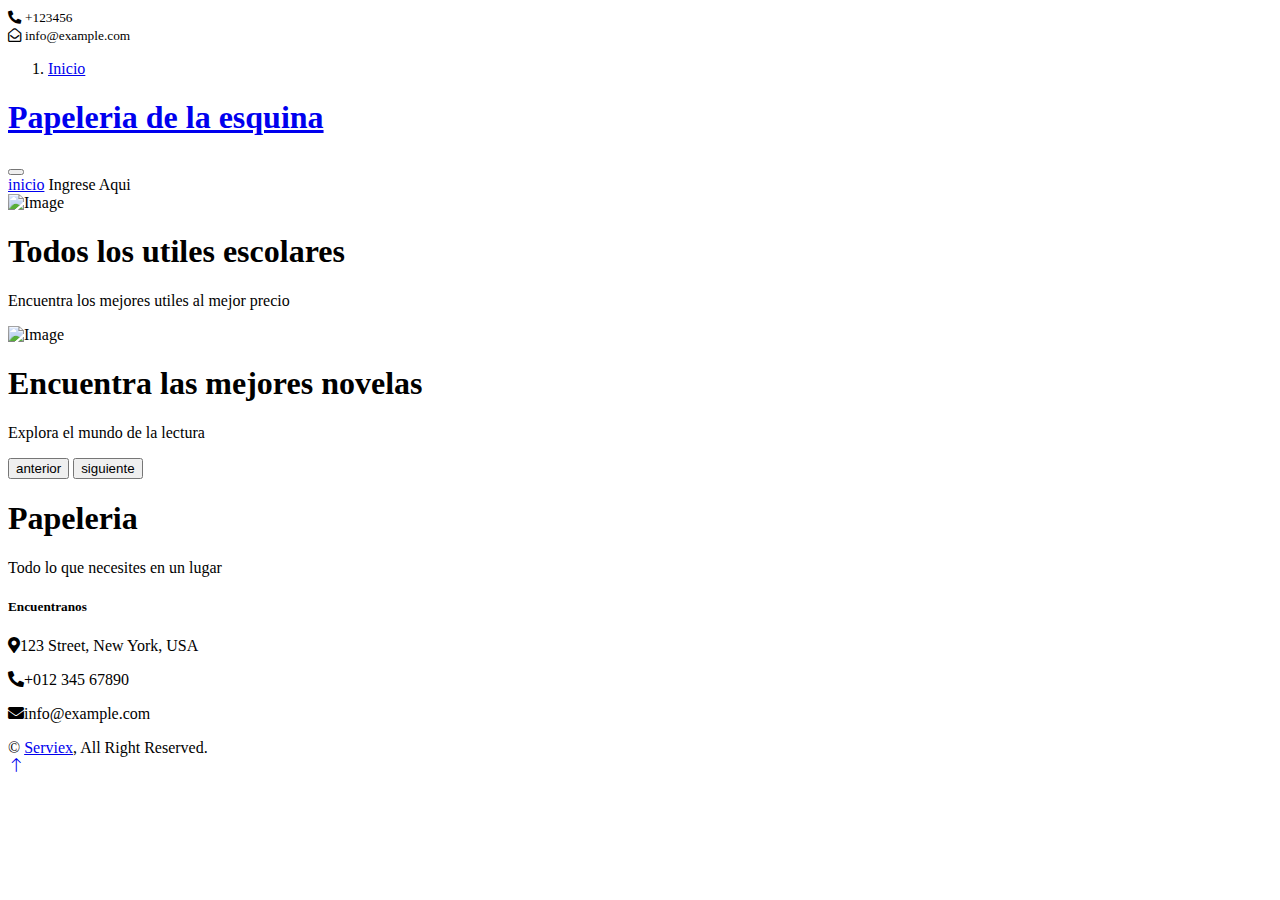
==== src/main/resources/templates/index.html @ ad92fa60 "ajustes de vista" ====
<!DOCTYPE html>
<html lang="en">

<head>
    <meta charset="utf-8">
    <title>Papeleria</title>
    <!-- Favicon -->
    <link href="../img/favicon.ico" rel="icon">

    <!-- Google Web Fonts -->
    <link rel="preconnect" href="https://fonts.googleapis.com">
    <link rel="preconnect" href="https://fonts.gstatic.com" crossorigin>
    <link href="https://fonts.googleapis.com/css2?family=Roboto+Slab:wght@400;600;800&family=Roboto:wght@400;500;700&display=swap" rel="stylesheet"> 

    <!-- Icon Font Stylesheet -->
    <link href="https://cdnjs.cloudflare.com/ajax/libs/font-awesome/5.10.0/css/all.min.css" rel="stylesheet">
    <link href="https://cdn.jsdelivr.net/npm/bootstrap-icons@1.4.1/font/bootstrap-icons.css" rel="stylesheet">


    <!-- Customized Bootstrap Stylesheet -->
  <link href="https://cdn.jsdelivr.net/npm/bootstrap@5.0.2/dist/css/bootstrap.min.css" rel="stylesheet" integrity="sha384-EVSTQN3/azprG1Anm3QDgpJLIm9Nao0Yz1ztcQTwFspd3yD65VohhpuuCOmLASjC" crossorigin="anonymous">


  <!-- Template Stylesheet -->
    <link href="../css/style.css" rel="stylesheet">
</head>

<body>
    <!-- Spinner Start -->
    <div id="spinner" class="show bg-white position-fixed translate-middle w-100 vh-100 top-50 start-50 d-flex align-items-center justify-content-center">
        <div class="spinner-grow text-primary" role="status"></div>
    </div>
    <!-- Spinner End -->


    <!-- Topbar Start -->
    <div class="container-fluid bg-dark text-white-50 py-2 px-0 d-none d-lg-block">
        <div class="row gx-0 align-items-center">
            <div class="col-lg-7 px-5 text-start">
                <div class="h-100 d-inline-flex align-items-center me-4">
                    <small class="fa fa-phone-alt me-2"></small>
                    <small>+123456</small>
                </div>
                <div class="h-100 d-inline-flex align-items-center me-4">
                    <small class="far fa-envelope-open me-2"></small>
                    <small>info@example.com</small>
                </div>
            </div>
            <div class="col-lg-5 px-5 text-end">
                <ol class="breadcrumb justify-content-end mb-0">
                    <li class="breadcrumb-item"><a class="text-white-50 small" href="#">Inicio</a></li>

                </ol>
            </div>
        </div>
    </div>

    <nav class="navbar navbar-expand-lg bg-white navbar-light sticky-top px-4 px-lg-5">
        <a href="index.html" class="navbar-brand d-flex align-items-center">
            <h1 class="m-0"><img class="img-fluid me-3" src="../img/logo.png" alt="">Papeleria de la esquina</h1>
        </a>
        <button type="button" class="navbar-toggler" data-bs-toggle="collapse" data-bs-target="#navbarCollapse">
            <span class="navbar-toggler-icon"></span>
        </button>
        <div class="collapse navbar-collapse" id="navbarCollapse">
            <div class="navbar-nav mx-auto bg-light pe-4 py-3 py-lg-0">
                <a href="index.html" class="nav-item nav-link active">inicio</a>
                <a class="nav-item nav-link" th:href="@{/oauth2/authorization/auth0}">Ingrese Aqui</a>
            </div>

        </div>
    </nav>
    <!-- Navbar End -->


    <!-- Carousel Start -->
    <div class="container-fluid p-0 mb-5">
        <div id="header-carousel" class="carousel slide" data-bs-ride="carousel">
            <div class="carousel-inner">
                <div class="carousel-item active">
                    <img class="d-block w-50"  src="../img/carucel1.png" alt="Image" data-holder-rendered="true">
                    <div class="carousel-caption">
                        <div class="container">
                            <div class="row justify-content-center">
                                <div class="col-lg-7 pt-5">
                                    <h1 class="text-white mb-4 animated slideInDown">Todos los utiles escolares</h1>
                                    <p class="ftext-white mb-4 pb-2 mx-sm-5 animated slideInDown">Encuentra los mejores utiles al mejor precio</p>
                                </div>
                            </div>
                        </div>
                    </div>
                </div>
                <div class="carousel-item">
                    <img class="d-block w-50" src="../img/carucel2.png" alt="Image" data-holder-rendered="true">
                    <div class="carousel-caption">
                        <div class="container">
                            <div class="row justify-content-center">
                                <div class="col-lg-7">
                                    <h1 class="text-white mb-4 animated slideInDown">Encuentra las mejores novelas</h1>
                                    <p class="ftext-white mb-4 pb-2 mx-sm-5 animated slideInDown">Explora el mundo de la lectura</p>

                                </div>
                            </div>
                        </div>
                    </div>
                </div>
            </div>
            <button class="carousel-control-prev" type="button" data-bs-target="#header-carousel"
                data-bs-slide="prev">
                <span class="carousel-control-prev-icon" aria-hidden="true"></span>
                <span class="visually-hidden">anterior</span>
            </button>
            <button class="carousel-control-next" type="button" data-bs-target="#header-carousel"
                data-bs-slide="next">
                <span class="carousel-control-next-icon" aria-hidden="true"></span>
                <span class="visually-hidden">siguiente</span>
            </button>
        </div>
    </div>
    <!-- Carousel End -->




    <!-- Footer Start -->
    <div class="container-fluid bg-dark footer mt-0 pt-0 fadeIn">
        <div class="container py-1">
            <div class="row">
                <div class="col-md-6">
                    <h1 class="text-white mb-4">
                        <img class="img-fluid me-3" style="width: 10%" src="../img/logo.png" alt="">Papeleria
                    </h1>
                    <span>Todo lo que necesites en un lugar</span>
                </div>

                <div class="col-lg-3 col-md-6">
                    <h5 class="text-light mb-4">Encuentranos</h5>
                    <p><i class="fa fa-map-marker-alt me-3"></i>123 Street, New York, USA</p>
                    <p><i class="fa fa-phone-alt me-3"></i>+012 345 67890</p>
                    <p><i class="fa fa-envelope me-3"></i>info@example.com</p>
                </div>

            </div>
        </div>
        <div class="container-fluid copyright">
            <div class="container">
                <div class="row">
                    <div class="col-md-6 text-center text-md-start mb-3 mb-md-0">
                        &copy; <a href="#">Serviex</a>, All Right Reserved.
                    </div>

                </div>
            </div>
        </div>
    </div>
    <!-- Footer End -->


    <!-- Back to Top -->
    <a href="#" class="btn btn-lg btn-primary btn-lg-square rounded-circle back-to-top"><i class="bi bi-arrow-up"></i></a>


    <!-- JavaScript Libraries -->
    <script src="https://code.jquery.com/jquery-3.4.1.min.js"></script>
    <script src="https://cdn.jsdelivr.net/npm/bootstrap@5.0.0/dist/js/bootstrap.bundle.min.js"></script>


    <!-- Template Javascript -->
    <script src="../js/main.js"></script>
</body>

</html>
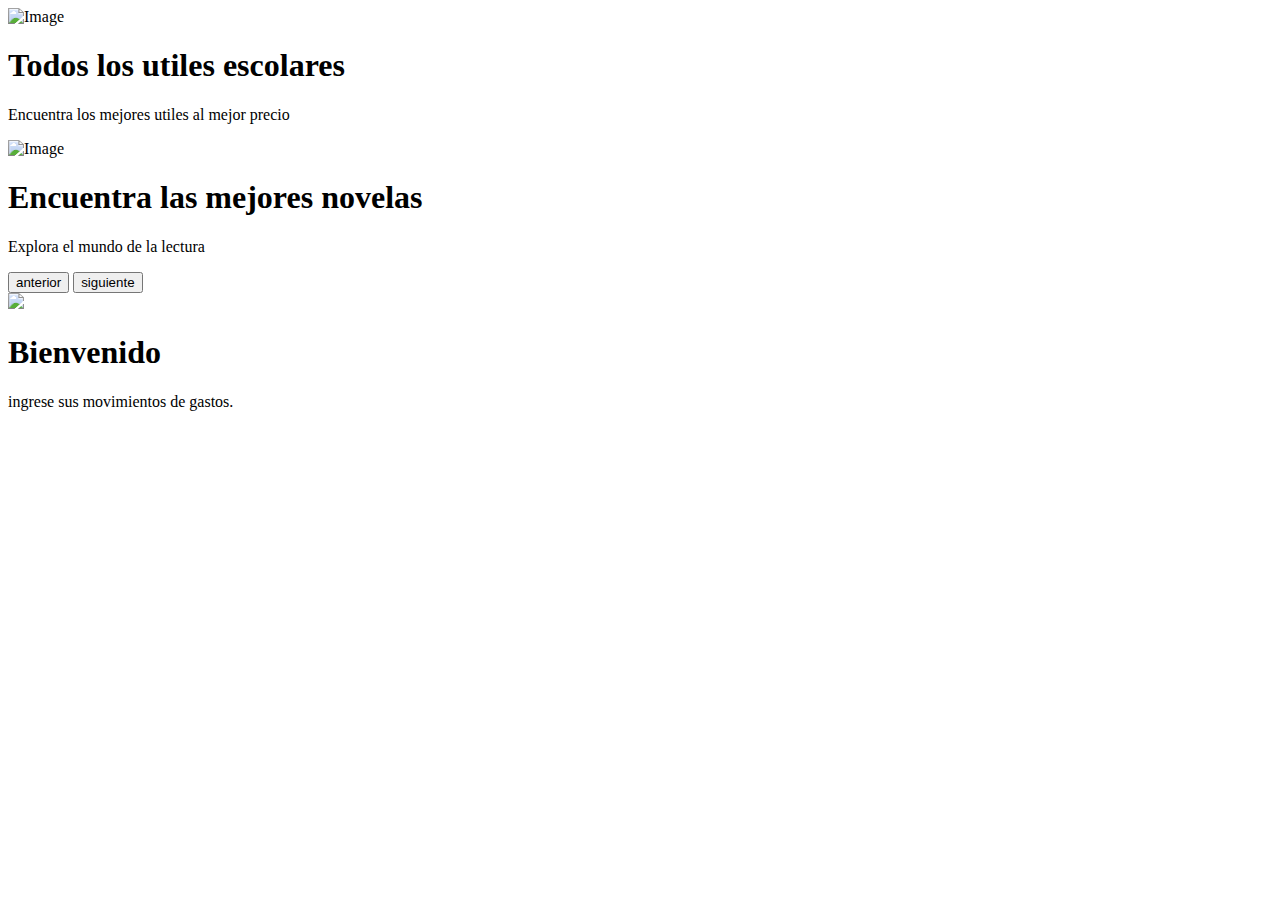
==== commit be3975ac: "Se agrega logout y palntillas de layout" ====
--- a/src/main/resources/templates/index.html
+++ b/src/main/resources/templates/index.html
@@ -1,80 +1,10 @@
 <!DOCTYPE html>
-<html lang="en">
+<html lang="en" xmlns:layout="http://www.ultraq.net.nz/thymeleaf/layout" layout:decorate="~{/default}" xmlns:th="http://www.thymeleaf.org" xmlns:sec="http://www.thymeleaf.org/thymeleaf-extras-springsecurity5" >
 
-<head>
-    <meta charset="utf-8">
-    <title>Papeleria</title>
-    <!-- Favicon -->
-    <link href="../img/favicon.ico" rel="icon">
-
-    <!-- Google Web Fonts -->
-    <link rel="preconnect" href="https://fonts.googleapis.com">
-    <link rel="preconnect" href="https://fonts.gstatic.com" crossorigin>
-    <link href="https://fonts.googleapis.com/css2?family=Roboto+Slab:wght@400;600;800&family=Roboto:wght@400;500;700&display=swap" rel="stylesheet"> 
-
-    <!-- Icon Font Stylesheet -->
-    <link href="https://cdnjs.cloudflare.com/ajax/libs/font-awesome/5.10.0/css/all.min.css" rel="stylesheet">
-    <link href="https://cdn.jsdelivr.net/npm/bootstrap-icons@1.4.1/font/bootstrap-icons.css" rel="stylesheet">
-
-
-    <!-- Customized Bootstrap Stylesheet -->
-  <link href="https://cdn.jsdelivr.net/npm/bootstrap@5.0.2/dist/css/bootstrap.min.css" rel="stylesheet" integrity="sha384-EVSTQN3/azprG1Anm3QDgpJLIm9Nao0Yz1ztcQTwFspd3yD65VohhpuuCOmLASjC" crossorigin="anonymous">
-
-
-  <!-- Template Stylesheet -->
-    <link href="../css/style.css" rel="stylesheet">
-</head>
-
-<body>
-    <!-- Spinner Start -->
-    <div id="spinner" class="show bg-white position-fixed translate-middle w-100 vh-100 top-50 start-50 d-flex align-items-center justify-content-center">
-        <div class="spinner-grow text-primary" role="status"></div>
-    </div>
-    <!-- Spinner End -->
-
-
-    <!-- Topbar Start -->
-    <div class="container-fluid bg-dark text-white-50 py-2 px-0 d-none d-lg-block">
-        <div class="row gx-0 align-items-center">
-            <div class="col-lg-7 px-5 text-start">
-                <div class="h-100 d-inline-flex align-items-center me-4">
-                    <small class="fa fa-phone-alt me-2"></small>
-                    <small>+123456</small>
-                </div>
-                <div class="h-100 d-inline-flex align-items-center me-4">
-                    <small class="far fa-envelope-open me-2"></small>
-                    <small>info@example.com</small>
-                </div>
-            </div>
-            <div class="col-lg-5 px-5 text-end">
-                <ol class="breadcrumb justify-content-end mb-0">
-                    <li class="breadcrumb-item"><a class="text-white-50 small" href="#">Inicio</a></li>
-
-                </ol>
-            </div>
-        </div>
-    </div>
-
-    <nav class="navbar navbar-expand-lg bg-white navbar-light sticky-top px-4 px-lg-5">
-        <a href="index.html" class="navbar-brand d-flex align-items-center">
-            <h1 class="m-0"><img class="img-fluid me-3" src="../img/logo.png" alt="">Papeleria de la esquina</h1>
-        </a>
-        <button type="button" class="navbar-toggler" data-bs-toggle="collapse" data-bs-target="#navbarCollapse">
-            <span class="navbar-toggler-icon"></span>
-        </button>
-        <div class="collapse navbar-collapse" id="navbarCollapse">
-            <div class="navbar-nav mx-auto bg-light pe-4 py-3 py-lg-0">
-                <a href="index.html" class="nav-item nav-link active">inicio</a>
-                <a class="nav-item nav-link" th:href="@{/oauth2/authorization/auth0}">Ingrese Aqui</a>
-            </div>
-
-        </div>
-    </nav>
-    <!-- Navbar End -->
-
+<div id="page" layout:fragment="content">
 
     <!-- Carousel Start -->
-    <div class="container-fluid p-0 mb-5">
+    <div sec:authorize="!isAuthenticated()" class="container-fluid p-0 mb-5">
         <div id="header-carousel" class="carousel slide" data-bs-ride="carousel">
             <div class="carousel-inner">
                 <div class="carousel-item active">
@@ -118,55 +48,25 @@
         </div>
     </div>
     <!-- Carousel End -->
+    <div sec:authorize="isAuthenticated()" class="container-fluid p-0 mb-5">
 
-
-
-
-    <!-- Footer Start -->
-    <div class="container-fluid bg-dark footer mt-0 pt-0 fadeIn">
-        <div class="container py-1">
-            <div class="row">
-                <div class="col-md-6">
-                    <h1 class="text-white mb-4">
-                        <img class="img-fluid me-3" style="width: 10%" src="../img/logo.png" alt="">Papeleria
-                    </h1>
-                    <span>Todo lo que necesites en un lugar</span>
-                </div>
-
-                <div class="col-lg-3 col-md-6">
-                    <h5 class="text-light mb-4">Encuentranos</h5>
-                    <p><i class="fa fa-map-marker-alt me-3"></i>123 Street, New York, USA</p>
-                    <p><i class="fa fa-phone-alt me-3"></i>+012 345 67890</p>
-                    <p><i class="fa fa-envelope me-3"></i>info@example.com</p>
-                </div>
-
-            </div>
-        </div>
-        <div class="container-fluid copyright">
-            <div class="container">
-                <div class="row">
-                    <div class="col-md-6 text-center text-md-start mb-3 mb-md-0">
-                        &copy; <a href="#">Serviex</a>, All Right Reserved.
+        <div class="text-center hero my-5" style="position: relative">
+            <img class="d-block w-100" src="../img/papeleria.png"/>
+            <div class="carousel-caption">
+                <div class="container">
+                    <div class="row justify-content-center">
+                        <h1 class="mb-4">Bienvenido</h1>
+                        <p>
+                            ingrese sus movimientos de gastos.
+                        </p>
                     </div>
-
                 </div>
             </div>
-        </div>
+
     </div>
-    <!-- Footer End -->
-
-
     <!-- Back to Top -->
     <a href="#" class="btn btn-lg btn-primary btn-lg-square rounded-circle back-to-top"><i class="bi bi-arrow-up"></i></a>
 
-
-    <!-- JavaScript Libraries -->
-    <script src="https://code.jquery.com/jquery-3.4.1.min.js"></script>
-    <script src="https://cdn.jsdelivr.net/npm/bootstrap@5.0.0/dist/js/bootstrap.bundle.min.js"></script>
-
-
-    <!-- Template Javascript -->
-    <script src="../js/main.js"></script>
-</body>
+</div>
 
 </html>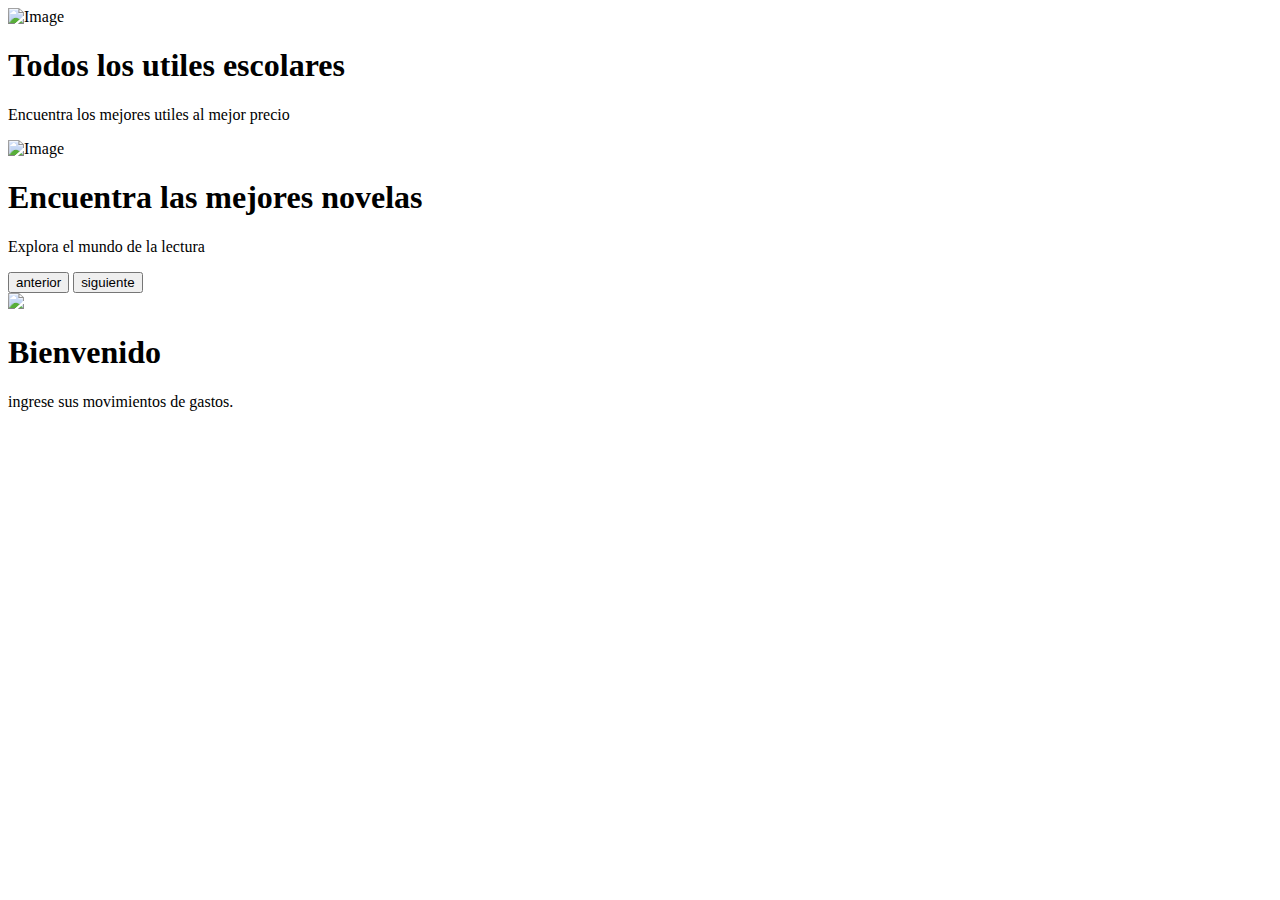
==== commit aaa1f324: "Se agrega logica para el login" ====
--- a/src/main/resources/templates/index.html
+++ b/src/main/resources/templates/index.html
@@ -4,7 +4,7 @@
 <div id="page" layout:fragment="content">
 
     <!-- Carousel Start -->
-    <div sec:authorize="!isAuthenticated()" class="container-fluid p-0 mb-5">
+    <div sec:authorize="!isAuthenticated()" th:hidden="${profile!=null}" class="container-fluid p-0 mb-5">
         <div id="header-carousel" class="carousel slide" data-bs-ride="carousel">
             <div class="carousel-inner">
                 <div class="carousel-item active">
@@ -48,7 +48,7 @@
         </div>
     </div>
     <!-- Carousel End -->
-    <div sec:authorize="isAuthenticated()" class="container-fluid p-0 mb-5">
+    <div sec:authorize="isAuthenticated()" th:hidden="${profile==null}" class="container-fluid p-0 mb-5">
 
         <div class="text-center hero my-5" style="position: relative">
             <img class="d-block w-100" src="../img/papeleria.png"/>
@@ -62,7 +62,7 @@
                     </div>
                 </div>
             </div>
-
+        </div>
     </div>
     <!-- Back to Top -->
     <a href="#" class="btn btn-lg btn-primary btn-lg-square rounded-circle back-to-top"><i class="bi bi-arrow-up"></i></a>
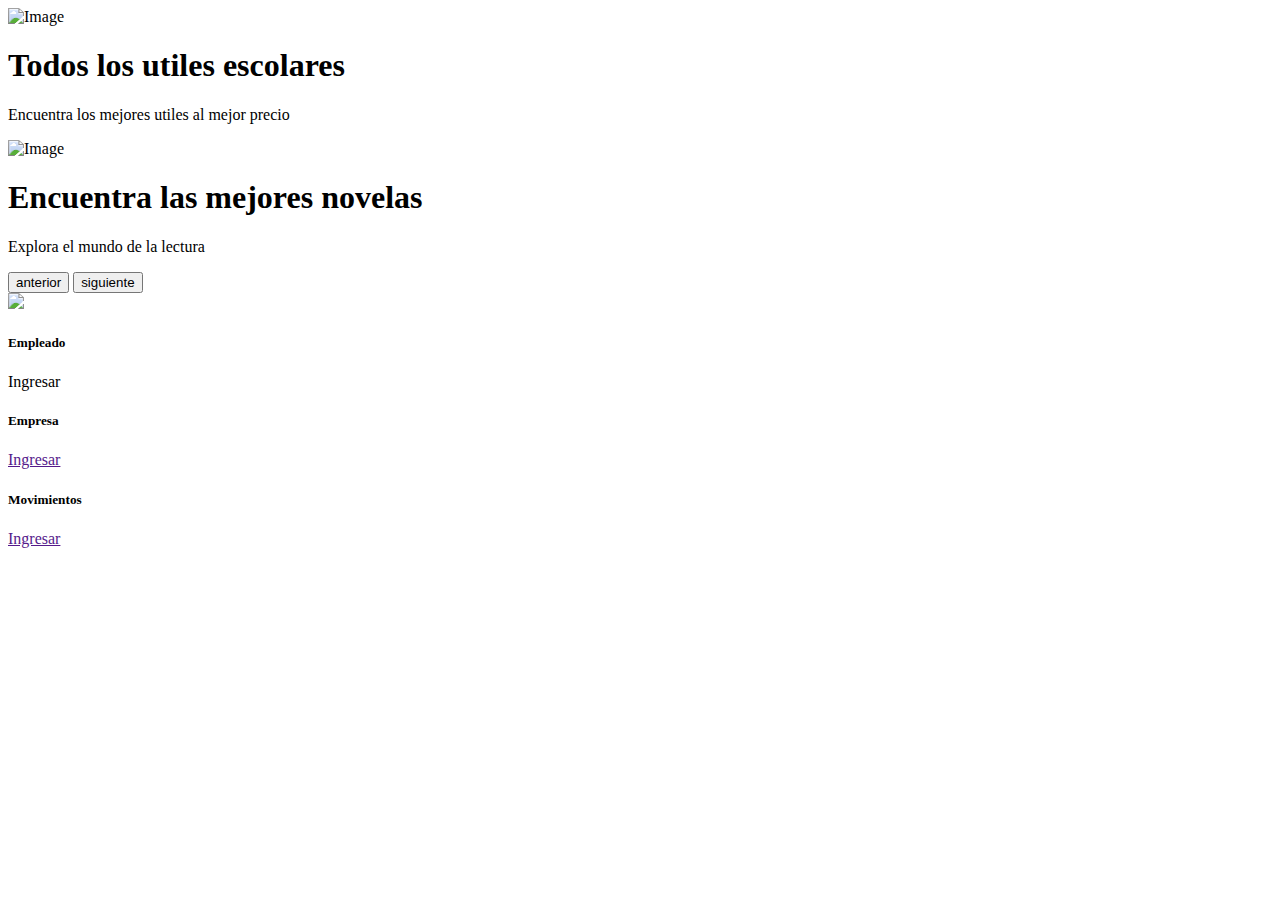
==== commit f2b65980: "Se agrega vista de empleados" ====
--- a/src/main/resources/templates/index.html
+++ b/src/main/resources/templates/index.html
@@ -4,7 +4,7 @@
 <div id="page" layout:fragment="content">
 
     <!-- Carousel Start -->
-    <div sec:authorize="!isAuthenticated()" th:hidden="${profile!=null}" class="container-fluid p-0 mb-5">
+    <div sec:authorize="!isAuthenticated()" class="container-fluid p-0 mb-5">
         <div id="header-carousel" class="carousel slide" data-bs-ride="carousel">
             <div class="carousel-inner">
                 <div class="carousel-item active">
@@ -48,19 +48,31 @@
         </div>
     </div>
     <!-- Carousel End -->
-    <div sec:authorize="isAuthenticated()" th:hidden="${profile==null}" class="container-fluid p-0 mb-5">
+    <div sec:authorize="isAuthenticated()"  class="container-fluid p-0 mb-5">
 
         <div class="text-center hero my-5" style="position: relative">
             <img class="d-block w-100" src="../img/papeleria.png"/>
             <div class="carousel-caption">
-                <div class="container">
-                    <div class="row justify-content-center">
-                        <h1 class="mb-4">Bienvenido</h1>
-                        <p>
-                            ingrese sus movimientos de gastos.
-                        </p>
+
+                    <div class="card col-4" >
+                        <div class="card-body">
+                            <h5 class="card-title" style="color: black">Empleado</h5>
+                            <a th:href="@{/employee}">Ingresar</a>
+                        </div>
                     </div>
-                </div>
+                    <div class="card col-4" >
+                        <div class="card-body">
+                            <h5 class="card-title" style="color: black">Empresa</h5>
+                            <a href="">Ingresar</a>
+                        </div>
+                    </div>
+                    <div class="card col-4">
+                        <div class="card-body">
+                            <h5 class="card-title" style="color: black">Movimientos</h5>
+                            <a href="">Ingresar</a>
+                        </div>
+                    </div>
+
             </div>
         </div>
     </div>
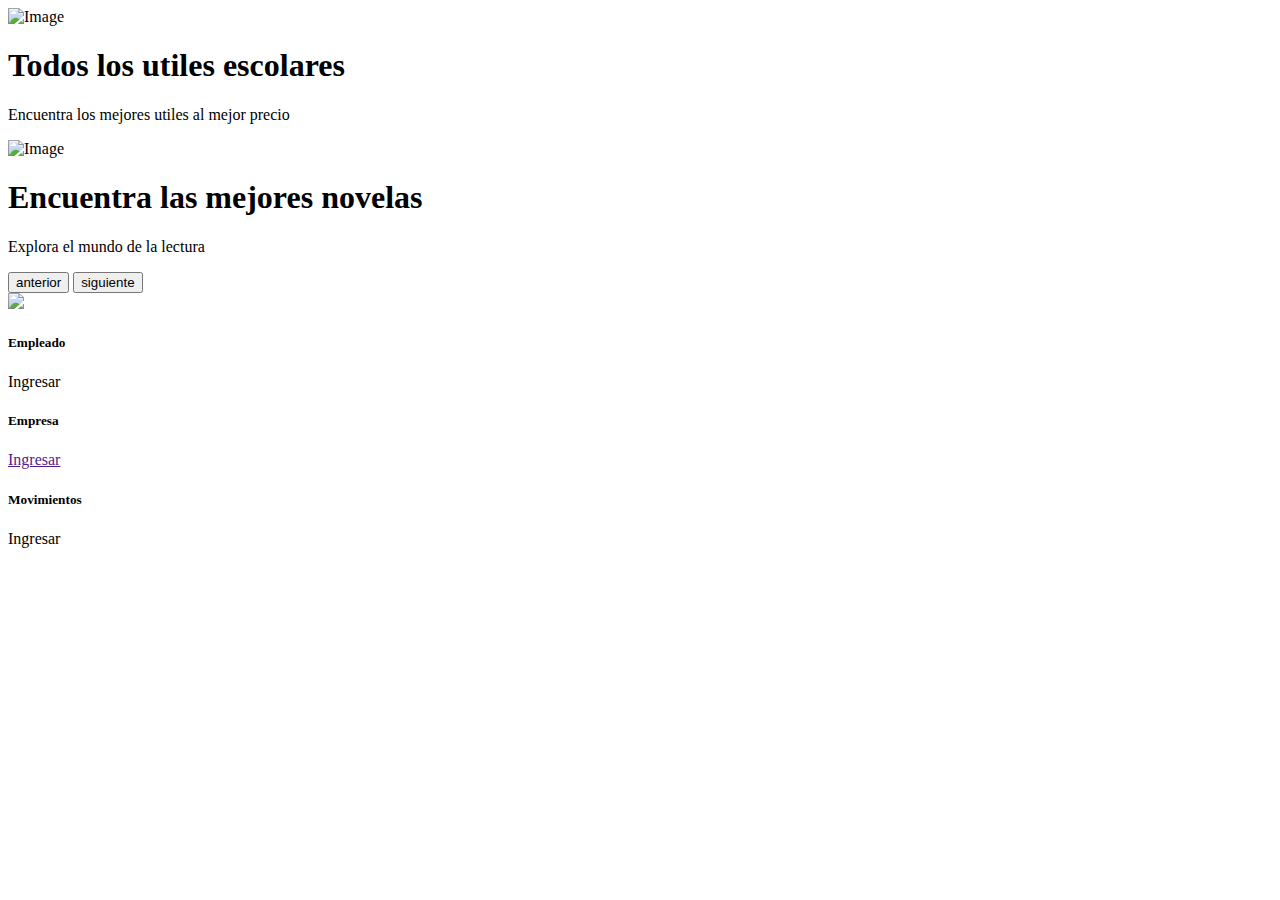
==== commit 783afe4c: "Se agrega la pagina de movimientos" ====
--- a/src/main/resources/templates/index.html
+++ b/src/main/resources/templates/index.html
@@ -69,7 +69,7 @@
                     <div class="card col-4">
                         <div class="card-body">
                             <h5 class="card-title" style="color: black">Movimientos</h5>
-                            <a href="">Ingresar</a>
+                            <a th:href="@{/transaction}">Ingresar</a>
                         </div>
                     </div>
 
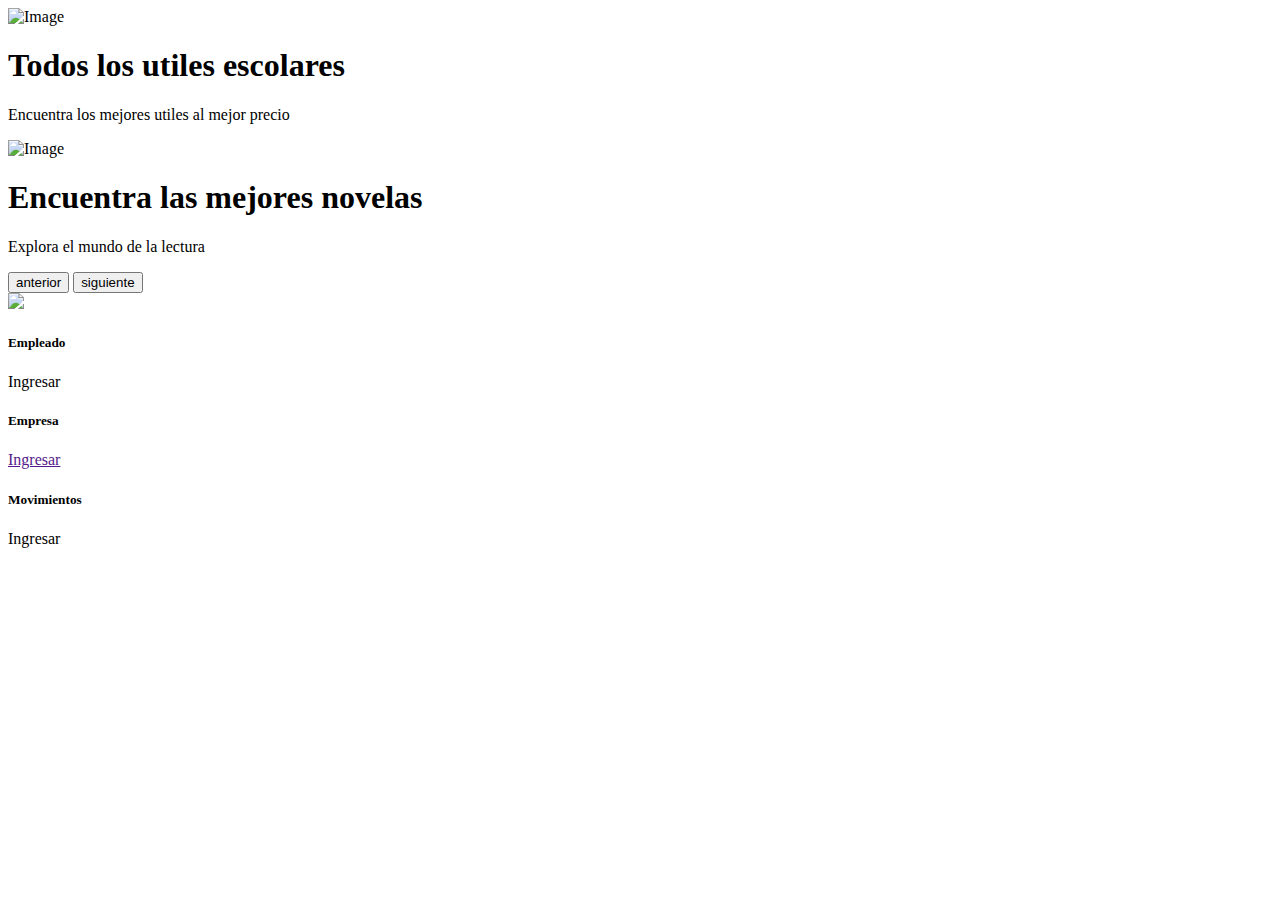
==== commit 33412e6c: "se realiza publicacion de aplicacion" ====
--- a/src/main/resources/templates/index.html
+++ b/src/main/resources/templates/index.html
@@ -1,5 +1,5 @@
 <!DOCTYPE html>
-<html lang="en" xmlns:layout="http://www.ultraq.net.nz/thymeleaf/layout" layout:decorate="~{/default}" xmlns:th="http://www.thymeleaf.org" xmlns:sec="http://www.thymeleaf.org/thymeleaf-extras-springsecurity5" >
+<html lang="en" xmlns:layout="http://www.ultraq.net.nz/thymeleaf/layout" layout:decorate="~{default}" xmlns:th="http://www.thymeleaf.org" xmlns:sec="http://www.thymeleaf.org/thymeleaf-extras-springsecurity5" >
 
 <div id="page" layout:fragment="content">
 
@@ -57,7 +57,7 @@
                     <div class="card col-4" >
                         <div class="card-body">
                             <h5 class="card-title" style="color: black">Empleado</h5>
-                            <a th:href="@{/employee}">Ingresar</a>
+                            <a th:href="@{employee}">Ingresar</a>
                         </div>
                     </div>
                     <div class="card col-4" >
@@ -69,7 +69,7 @@
                     <div class="card col-4">
                         <div class="card-body">
                             <h5 class="card-title" style="color: black">Movimientos</h5>
-                            <a th:href="@{/transaction}">Ingresar</a>
+                            <a th:href="@{transaction}">Ingresar</a>
                         </div>
                     </div>
 
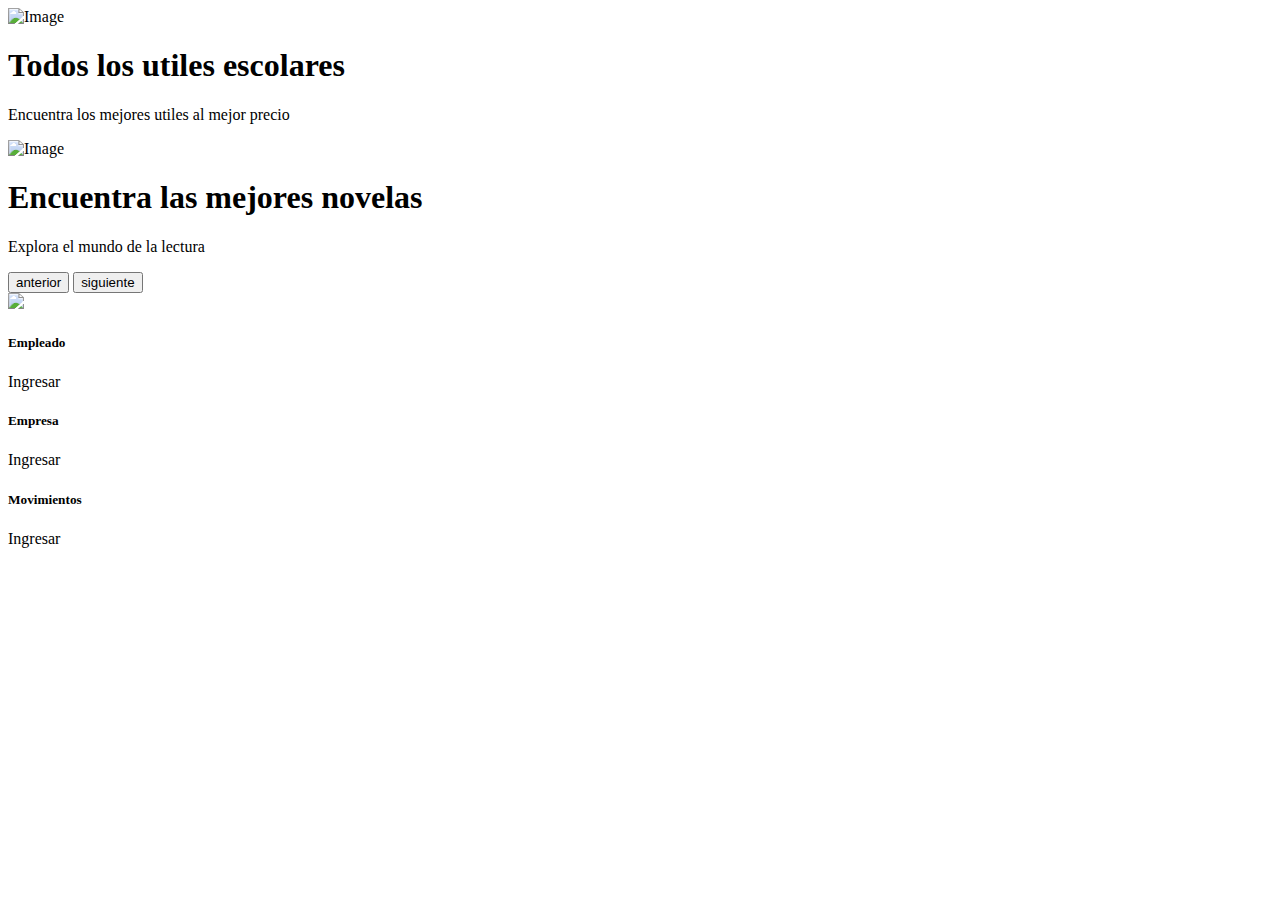
==== commit 4ed1264a: "se agrega vista de empresa y total en movimientos" ====
--- a/src/main/resources/templates/index.html
+++ b/src/main/resources/templates/index.html
@@ -63,7 +63,7 @@
                     <div class="card col-4" >
                         <div class="card-body">
                             <h5 class="card-title" style="color: black">Empresa</h5>
-                            <a href="">Ingresar</a>
+                            <a th:href="@{enterprice}">Ingresar</a>
                         </div>
                     </div>
                     <div class="card col-4">
